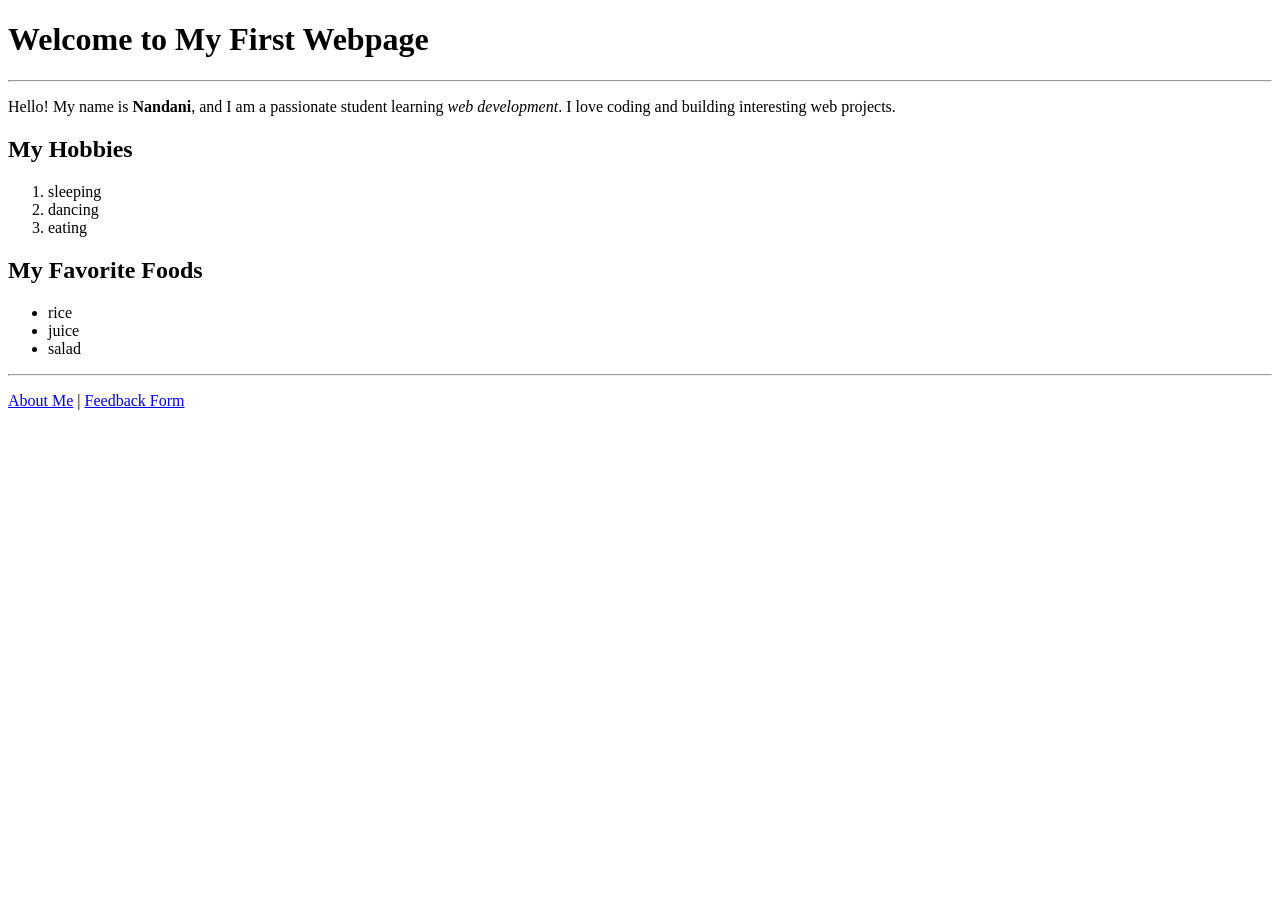
==== index.html @ d8b4c505 "Add files via upload" ====
<!doctype html>
<html lang="en">
<head>
  <meta charset="UTF-8" />
  <meta name="viewport" content="width=device-width, initial-scale=1.0" />
  <title>Home - My First Webpage</title>
</head>
<body>
  <h1>Welcome to My First Webpage</h1>
  <hr />

  <p>
    Hello! My name is <strong>Nandani</strong>, and I am a passionate student learning <em>web development</em>. 
    I love coding and building interesting web projects.
  </p>

  <h2>My Hobbies</h2>
  <ol>
    <li>sleeping </li>
    <li>dancing</li>
    <li>eating</li>
  </ol>

  <h2>My Favorite Foods</h2>
  <ul>
    <li>rice</li>
    <li>juice</li>
    <li>salad</li>
  </ul>

  <hr />
  <p>
    <a href="about.html">About Me</a> | <a href="feedback.html">Feedback Form</a>
  </p>
</body>
</html>
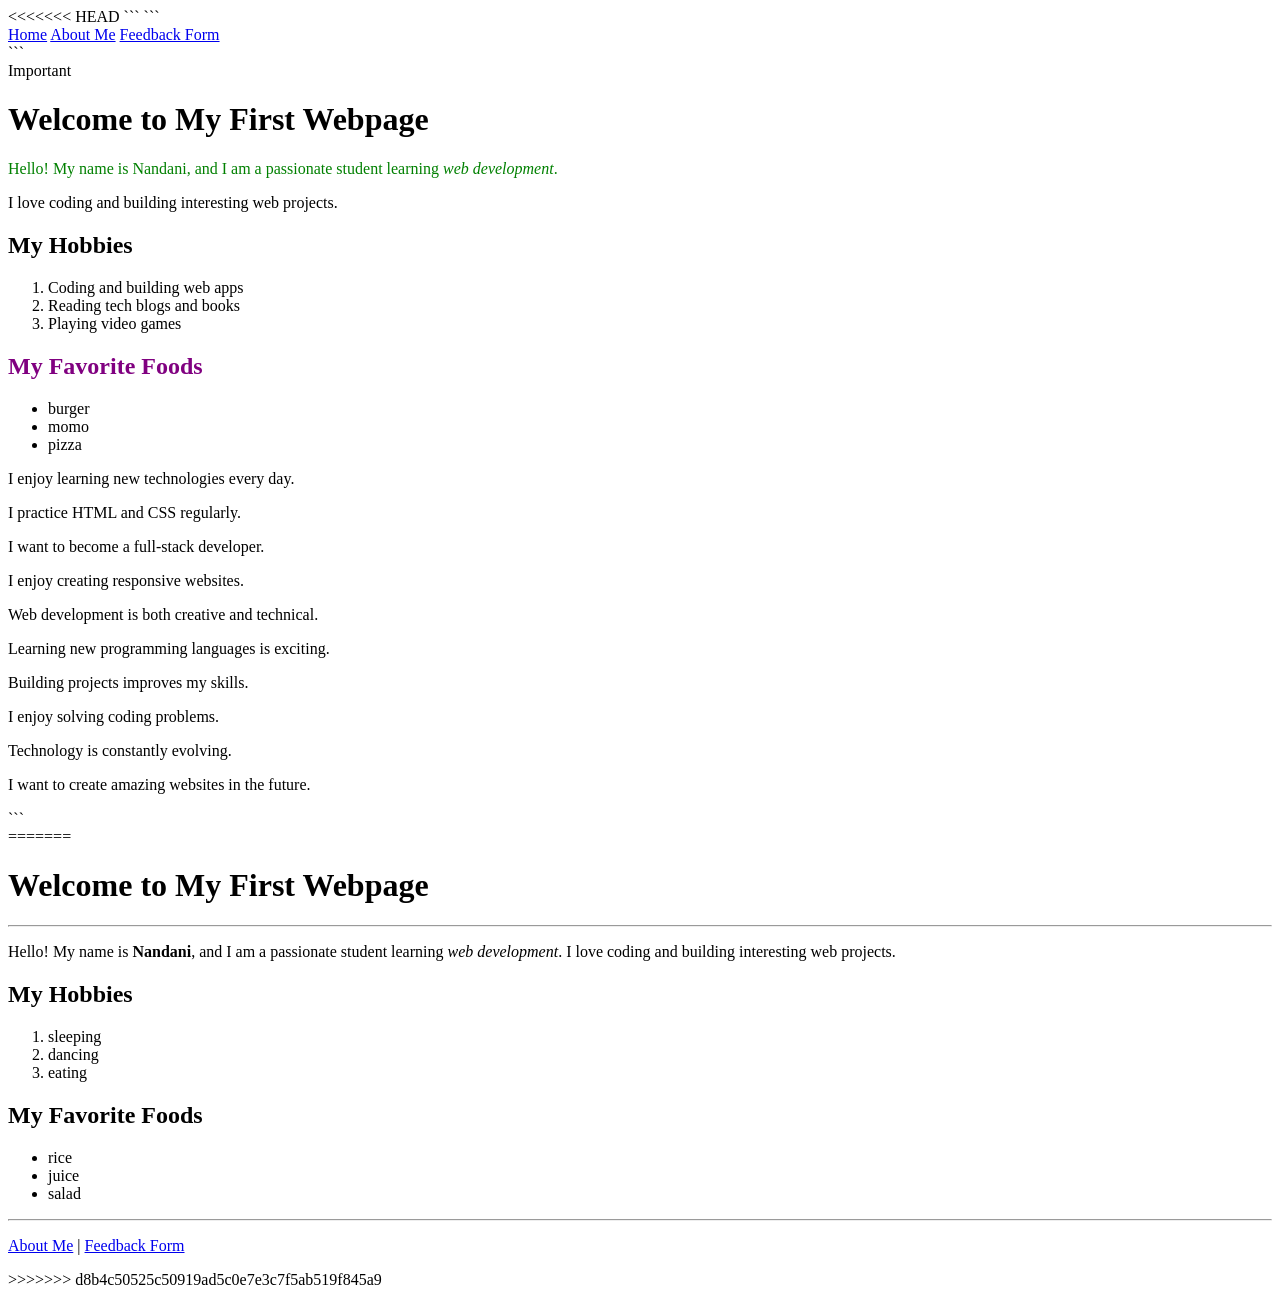
==== commit 18afe250: "Week 2 Merged changes from two different versions of index.html, resolving conflicts and consolidati" ====
--- a/index.html
+++ b/index.html
@@ -1,3 +1,91 @@
+<<<<<<< HEAD
+<!-- ================= index.html ================= -->
+
+<!DOCTYPE html>
+
+<html lang="en">
+<head>
+    <meta charset="UTF-8">
+    <meta name="viewport" content="width=device-width, initial-scale=1.0">
+    <title>Home - My First Webpage</title>
+
+```
+<link rel="stylesheet" href="style.css">
+
+<!-- Internal CSS -->
+<style>
+    .intro {
+        color: green;
+    }
+</style>
+```
+
+</head>
+
+<body>
+
+<div class="navbar">
+    <a href="index.html">Home</a>
+    <a href="about.html">About Me</a>
+    <a href="feedback.html">Feedback Form</a>
+</div>
+
+<div class="main-content">
+
+```
+<div class="important-box">
+    Important
+</div>
+
+<h1 id="main-heading">Welcome to My First Webpage</h1>
+
+<p class="intro">
+    Hello! My name is
+    <span class="special">Nandani</span>,
+    and I am a passionate student learning
+    <em>web development</em>.
+</p>
+
+<div class="content-box">
+    I love coding and building interesting web projects.
+</div>
+
+<h2 class="sticky-heading">My Hobbies</h2>
+
+<ol>
+    <li>Coding and building web apps</li>
+    <li>Reading tech blogs and books</li>
+    <li>Playing video games</li>
+</ol>
+
+<h2 style="color: purple;">My Favorite Foods</h2>
+
+<ul>
+    <li> burger</li>
+    <li>momo</li>
+    <li>pizza</li>
+</ul>
+
+<div class="section">
+    <p class="highlight">
+        I enjoy learning new technologies every day.
+    </p>
+
+    <p>I practice HTML and CSS regularly.</p>
+    <p>I want to become a full-stack developer.</p>
+    <p>I enjoy creating responsive websites.</p>
+    <p>Web development is both creative and technical.</p>
+    <p>Learning new programming languages is exciting.</p>
+    <p>Building projects improves my skills.</p>
+    <p>I enjoy solving coding problems.</p>
+    <p>Technology is constantly evolving.</p>
+    <p>I want to create amazing websites in the future.</p>
+</div>
+```
+
+</div>
+
+=======
 <!doctype html>
 <html lang="en">
 <head>
@@ -32,5 +120,6 @@
   <p>
     <a href="about.html">About Me</a> | <a href="feedback.html">Feedback Form</a>
   </p>
+>>>>>>> d8b4c50525c50919ad5c0e7e3c7f5ab519f845a9
 </body>
 </html>
